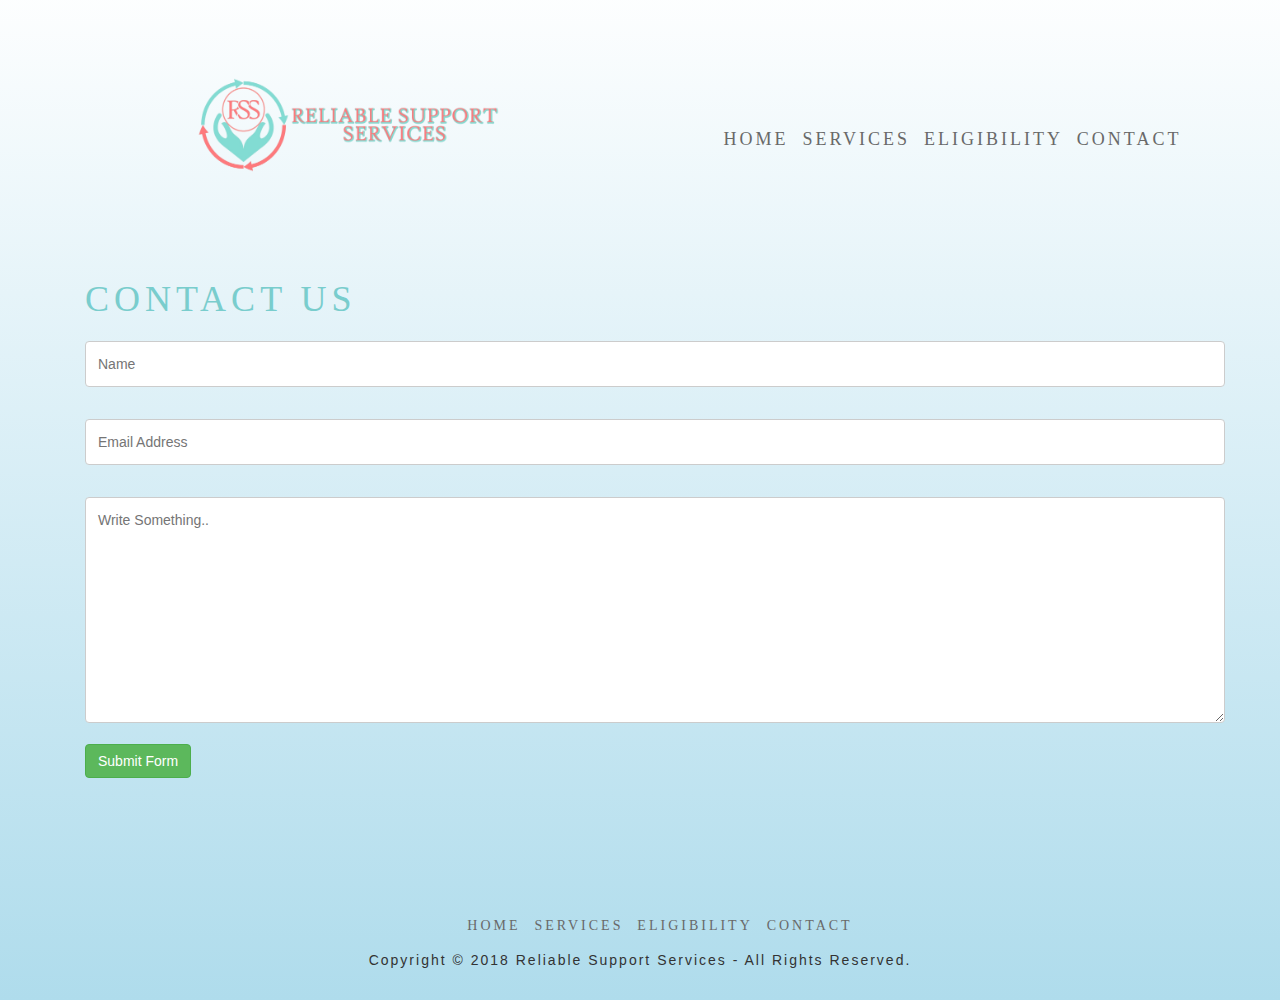
==== contact.html @ 0f408818 "Major updates" ====
<!DOCTYPE html>
<html lang="en" dir="ltr">
  <head>
    <meta charset="utf-8">
    <link rel="icon" href="assets/images/rss-favicon-transparent.png">
    <link rel="stylesheet" href="https://maxcdn.bootstrapcdn.com/bootstrap/3.3.7/css/bootstrap.min.css">
    <script src="https://maxcdn.bootstrapcdn.com/bootstrap/3.3.7/js/bootstrap.min.js"></script>
    <script src="https://ajax.googleapis.com/ajax/libs/jquery/3.3.1/jquery.min.js"></script>
    <link rel="stylesheet" type="text/css" href="assets/css/styles.css">
    <title>Reliable Support Services</title>
  </head>
  <body id="contact">

    <div class="container">

      <div class="row">

        <div class="col-lg-6">
          <div class="logo">
            <img src="assets/images/logo-transparent.png" alt="Place logo Here" height="250" width="350">
          </div>
        </div>

        <div class="col-lg-6">
          <div class="navbar text-center">
            <ul class="menu-items">
              <li class="nav-item"><a class="nav-anchor" href="index.html">Home</a></li>
              <li class="nav-item"><a class="nav-anchor" href="services.html">Services</a></li>
              <li class="nav-item"><a class="nav-anchor" href="eligibility.html">Eligibility</a></li>
              <li class="nav-item"><a class="nav-anchor" href="contact.html">Contact</a></li>
            </ul>
          </div>
      </div>

    </div>

    <script>
    function _(id){
      return document.getElementById(id);
    }
    function submitForm(){
	     _("mybtn").disabled = true;
	     _("status").innerHTML = 'please wait ...';
	     var formdata = new FormData();
	     formdata.append( "n", _("n").value );
	     formdata.append( "e", _("e").value );
	     formdata.append( "m", _("m").value );

       var ajax = new XMLHttpRequest();
	     ajax.open( "POST", "parser.php" );
	     ajax.onreadystatechange = function() {

        if(ajax.readyState == 4 && ajax.status == 200) {
			    if(ajax.responseText == "success"){
				    _("my_form").innerHTML = '<h2>Thanks '+_("n").value+', your message has been sent.</h2>';
			      } else {
				      _("status").innerHTML = ajax.responseText;
				      _("mybtn").disabled = false;
			         }
		        }
	         }
	         ajax.send( formdata );
  }
  </script>


    <div class="container contact">
      <h1 class="contact-heading">Contact Us</h1>
      <form id="my_form" onsubmit="submitForm(); return false;">
        <p><input type="text" id="n" placeholder="Name" required></p>
        <p><input type="text"id="e" placeholder="Email Address" type="email" required></p>
        <textarea id="m" placeholder="Write Something.." rows="10" required></textarea>
        <p> <button type="submit" id="mybtn" class="btn btn-success">Submit Form</button> <span id="status"></span></p>
      </form>
    </div>



      <div class="footer">
        <div class="text-center">
            <ul>
              <li class="footer-item"><a class="nav-anchor" href="index.html">Home</a></li>
              <li class="footer-item"><a class="nav-anchor" href="services.html">Services</a></li>
              <li class="footer-item"><a class="nav-anchor" href="eligibility.html">Eligibility</a></li>
              <li class="footer-item"><a class="nav-anchor" href="contact.html">Contact</a></li>
            </ul>

            <p class="footer-text">Copyright © 2018 Reliable Support Services - All Rights Reserved.</p>

        </div>
      </div>

    </div>

  </body>
</html>
---- assets/css/styles.css ----
/* heading text colour blue #AFDCEC */

body {
  background: linear-gradient(to top, #AFDCEC 0%, #fff 103%);
}

 .menu-items {
  list-style-type: none;
}

/* .navbar hr {
  display: inline-block;
  vertical-align: middle;
  overflow: visible;
  padding: 0;
  border: none;
  border-top: medium double #696969;
  color: #696969;
  text-align: center;
} */

/* .navbar hr:after {
  display: inline-block;
  position: relative;
  top: -0.7em;
  font-size: 1.5em;
  padding: 0 0.25em;
  background: white;
} */

.nav-item {
  display: inline;
  padding: 5px;
  margin-top: 25%;
  font-size: 18px;
  font-family: Courier-New;
  letter-spacing: 3px;
  line-height: 10px;
  text-transform: uppercase;
  display: inline-block;
  vertical-align: middle;
}

.footer-item {
  display: inline;
  padding: 5px;
  font-size: 14px;
  font-family: Courier-New;
  letter-spacing: 3px;
  line-height: 8px;
  text-transform: uppercase;
}

.footer {
  height: auto;
  padding: 15px;
}

.footer-text {
  letter-spacing: 2px;
  padding: 5px
}

.nav-anchor {
  color: #696969;
}

.nav-anchor:hover{
  text-decoration:none;
  color: #ff6a80;
}

.logo {
  height: auto;
  text-align: center;
}

.services-heading, .eligibility-heading, .contact-heading {
  font-family: Verdana;
  text-transform: uppercase;
  letter-spacing: 5px;
  color: #79CDCD;
  padding: 10px 0px 5px 0px;
}

.carousel {
  margin-bottom: 25px;
}

.carousel .carousel-inner .item .img-responsive {
  height: 500px;
  width: 100%;
}

.carousel-caption {
  text-align: left;
  padding-bottom: 15%;
  padding-right: 10%;
  font-family: Verdana;
}

.carousel-heading {
  font-size: 48px;
  text-transform: uppercase;
  letter-spacing: 2px;
}

.carousel-text {
  font-size: 20px;
}

.middle-text {
  color: #ff6a80;
}

#services .services {
  height: auto;
  padding-bottom: 25px;
}

#services .services-text {
  line-height: 25px;
  letter-spacing: 3px;
  font-size: 20px;
  font-family: Verdana;
  padding: 5px 0px 15px 0px;
  color: #808080;
}

.about-button {
  margin: 5px;
}

.thumbnail {
  box-shadow: none;
  background: transparent;
  border: 0;
}

.thumbnail-image {
  transition: .3s ease;
  backface-visibility: hidden;
  width: 95%;
}

.centered {
  position: absolute;
  top: 50%;
  left: 50%;
  transform: translate(-50%, -50%);
  text-transform: uppercase;
  letter-spacing: 5px;
  font-size: 26px;
  color: #AFDCEC;
  background-color: #ff6a80;
}

.thumbnail:hover .thumbnail-image {
  opacity: 0.3;
}

.thumbnail:hover .middle {
  opacity: 1;
}

.thumbnail:hover .centered {
  display: none;
}

.middle {
  transition: .3s ease;
  opacity: 0;
  position: absolute;
  top: 50%;
  left: 50%;
  transform: translate(-50%, -50%);
  -ms-transform: translate(-50%, -50%);
  text-align: center;
}

#services .services-list {
  list-style: none;
  line-height: 25px;
  color: #808080;
}

#services .services-list li {
  font-size: 16px;
}

#services .services-list li::before {
  content: "※";
  color: #ff6a80;
  display: inline-block;
  width: 1em;
  margin-left: -1em;
}

#services .restrictions-list {
  list-style: none;
  line-height: 25px;
  color: #808080;
}

#services .restrictions-list li::before {
  content: "※";
  color: #ff6a80;
  display: inline-block;
  width: 1em;
  margin-left: -1em;
}

#services .panel-heading {
  font-size: 22px;
  font-family: cursive;
}

#services .panel-body {
  height: 250px;
}

#services .cost-panel {
  margin-top: 50px;
}

#services .services-restrictions {
  padding-bottom: 25px;
}

#services .services-restrictions-heading {
  font-family: Verdana;
  text-transform: uppercase;
  letter-spacing: 5px;
  color: #79CDCD;
  padding: 10px 0px 5px 0px;
}

#services .services-restrictions-subheading {
  font-family: Verdana;
  color: #696969;
}

#eligibility .eligibility {
  height: 635px;
}

#eligibility .eligibility-list {
  list-style: none;
  line-height: 25px;
  color: #808080;
  font-size: 18px;
  line-height: 30px;
}

#eligibility .eligibility-list li::before {
  content: "※";
  color: #ff6a80;
  display: inline-block;
  width: 1em;
  margin-left: -1em;
}

#eligibility .panel-heading {
  font-size: 22px;
  font-family: cursive;
}

#eligibility .booking-text {
  font-size: 16px;
  color: #696969;
  font-family: Verdana;
}

#eligibility .contact-list {
  list-style: none;
  line-height: 25px;
  color: #808080;
}

#eligibility .contact-list li {
  font-size: 16px;
}

#eligibility .contact-list li::before {
  content: "※";
  color: #79CDCD;
  display: inline-block;
  width: 1em;
  margin-left: -1em;
}

#eligibility .cancellation-heading {
  font-family: Verdana;
  text-transform: uppercase;
  font-size: 16px;
  letter-spacing: 2px;
  color: #ff6a80;
}

#contact .contact{
  height: 650px;
}

#n, #e, #m {
    width: 100%;
    padding: 12px;
    border: 1px solid #ccc;
    border-radius: 4px;
    box-sizing: border-box;
    margin-top: 6px;
    margin-bottom: 16px;
    resize: vertical;
}
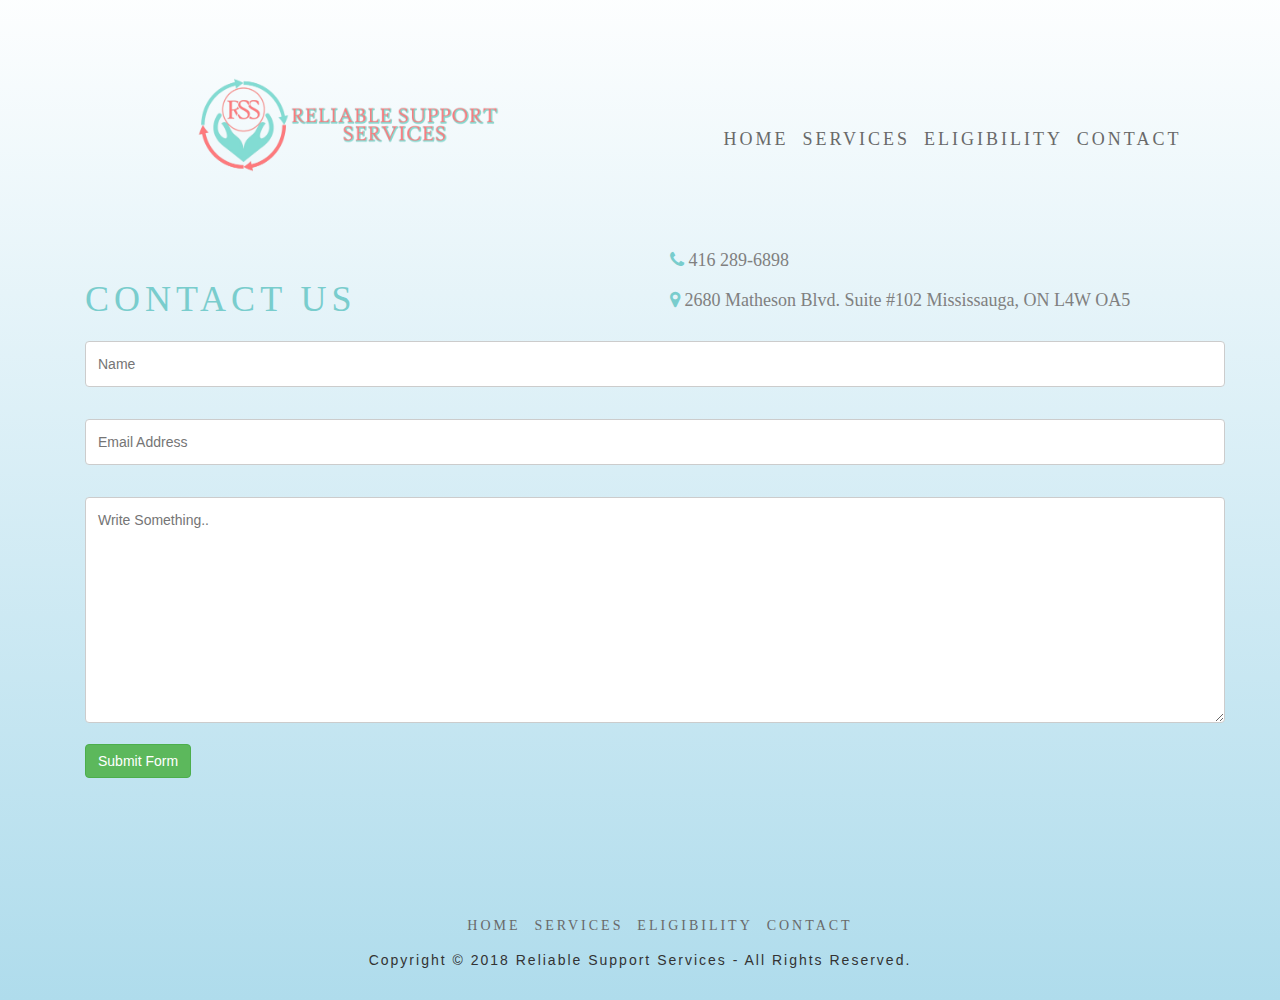
==== commit 4177dfd3: "Final Commit" ====
--- a/contact.html
+++ b/contact.html
@@ -6,6 +6,7 @@
     <link rel="stylesheet" href="https://maxcdn.bootstrapcdn.com/bootstrap/3.3.7/css/bootstrap.min.css">
     <script src="https://maxcdn.bootstrapcdn.com/bootstrap/3.3.7/js/bootstrap.min.js"></script>
     <script src="https://ajax.googleapis.com/ajax/libs/jquery/3.3.1/jquery.min.js"></script>
+    <link rel="stylesheet" href="https://cdnjs.cloudflare.com/ajax/libs/font-awesome/4.7.0/css/font-awesome.min.css">
     <link rel="stylesheet" type="text/css" href="assets/css/styles.css">
     <title>Reliable Support Services</title>
   </head>
@@ -65,7 +66,20 @@
 
 
     <div class="container contact">
-      <h1 class="contact-heading">Contact Us</h1>
+      <div class="row">
+        <div class="col-xs-6">
+          <h1 class="contact-heading">Contact Us</h1>
+        </div>
+        <div class="col-xs-6 contact-info">
+          <p class="contact-info-text">
+            <span class="fa fa-phone"></span> 416 289-6898
+            <br>
+            <br>
+            <span class="fa fa-map-marker"></span> 2680 Matheson Blvd. Suite #102 Mississauga, ON L4W OA5
+          </p>
+
+        </div>
+      </div>
       <form id="my_form" onsubmit="submitForm(); return false;">
         <p><input type="text" id="n" placeholder="Name" required></p>
         <p><input type="text"id="e" placeholder="Email Address" type="email" required></p>
--- a/assets/css/styles.css
+++ b/assets/css/styles.css
@@ -27,6 +27,23 @@
   padding: 0 0.25em;
   background: white;
 } */
+
+@keyframes slideInFromLeft {
+  0% {
+    transform: translateX(-100%);
+  }
+  100% {
+    transform: translateX(0);
+  }
+}
+
+.slogan {
+  animation: 1.5s ease-out 0s 1 slideInFromLeft;
+  text-transform: uppercase;
+  font-family: Verdana;
+  color: #79CDCD;
+  padding-bottom: 10px;
+}
 
 .nav-item {
   display: inline;
@@ -311,3 +328,14 @@
     margin-bottom: 16px;
     resize: vertical;
 }
+
+#contact .contact-info-text {
+  font-size: 18px;
+  font-family: Verdana;
+  color: #808080;
+  line-height: 20px;
+}
+
+#contact .fa {
+  color: #79CDCD;
+}
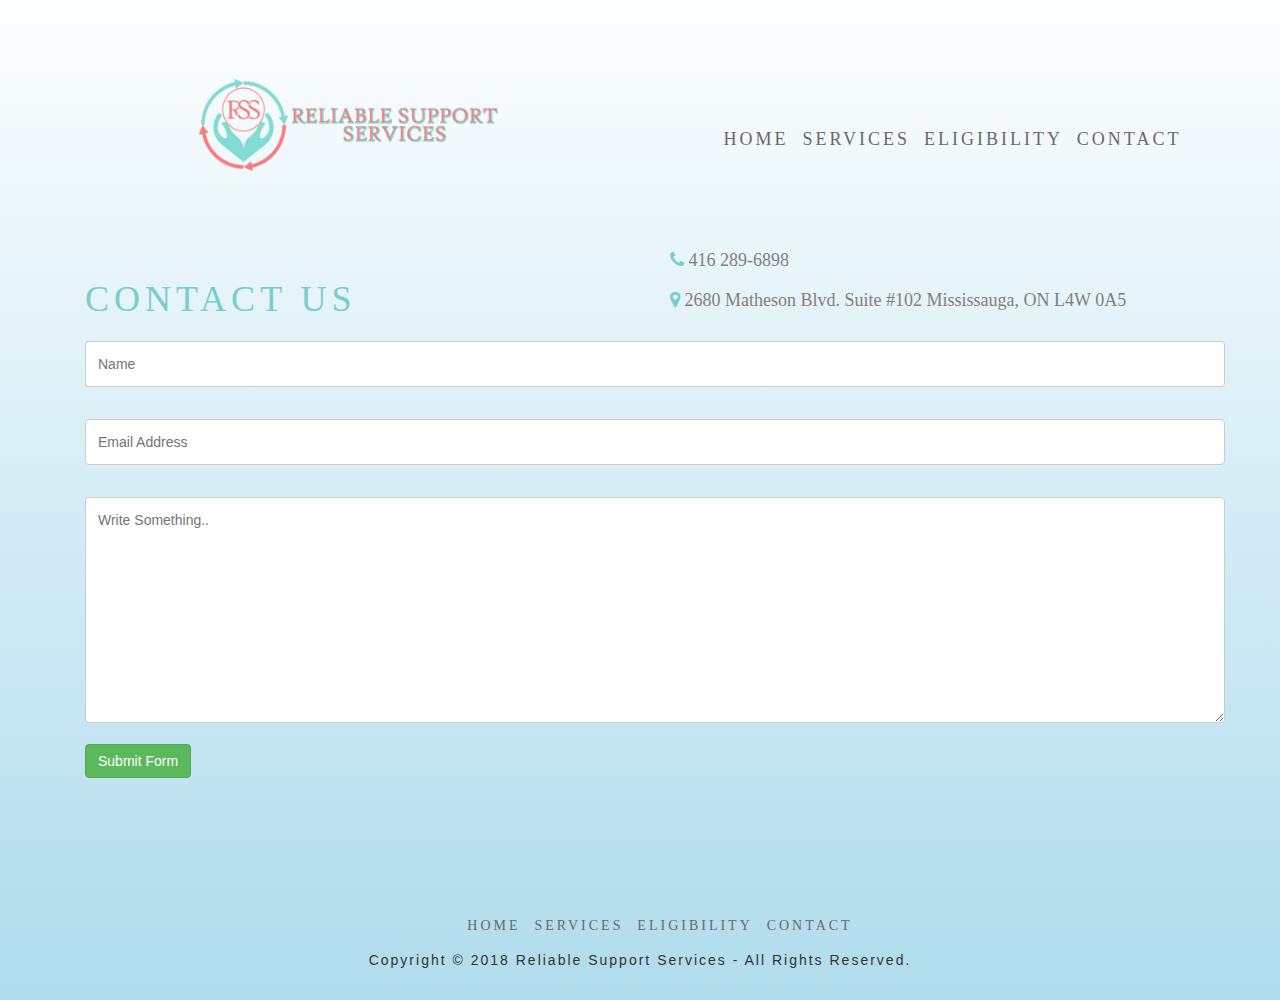
==== commit f60d9288: "Final commit" ====
--- a/contact.html
+++ b/contact.html
@@ -75,7 +75,7 @@
             <span class="fa fa-phone"></span> 416 289-6898
             <br>
             <br>
-            <span class="fa fa-map-marker"></span> 2680 Matheson Blvd. Suite #102 Mississauga, ON L4W OA5
+            <span class="fa fa-map-marker"></span> 2680 Matheson Blvd. Suite #102 Mississauga, ON L4W 0A5
           </p>
 
         </div>
